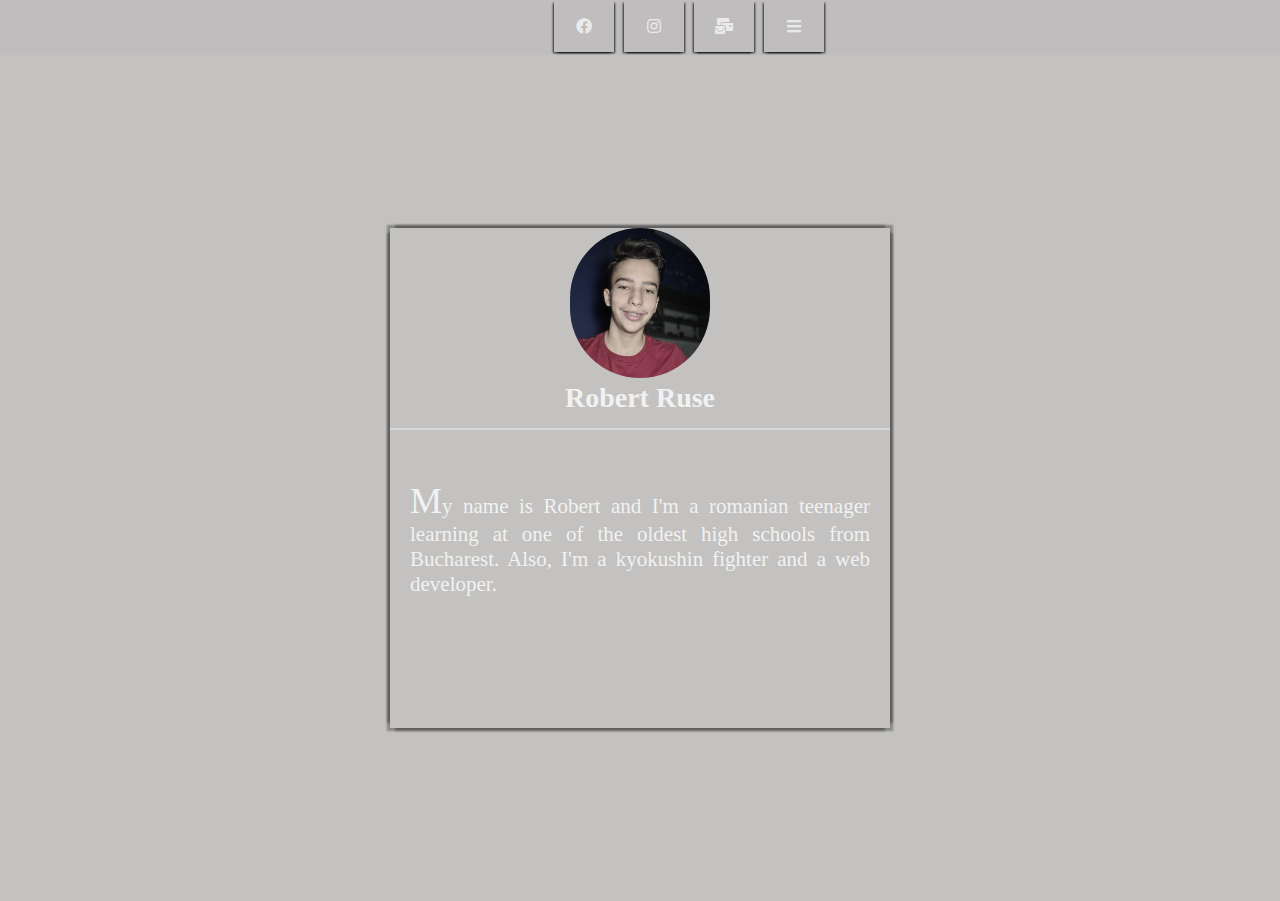
==== index.html @ 97c98ad1 "Update index.html" ====
<!DOCTYPE html>
<html lang="en">

    <head>
        <script type="text/jscript" src="app.js"></script>
        <link rel="shortcut icon" type="image/x-icon" href="/What-Happened-16x16.ico" />
        <link rel="apple-touch-icon" href="/What-Happened-72x72.png" sizes="72x72" />
        <meta name="author" content="Robert Ruse">
        <meta name="theme-color" content=" rgba(165, 165, 162, 0.9)">
        <meta name="description" content="My name is Robert and I'm a romanian teenager learning at one of the oldest high schools from Bucharest. Also, I'm a kyokushin fighter and a web developer. Hope you'll enjoy reading my blog!">
        <title>Home</title>
        <meta charset="utf-8">
        <meta name="viewport" content="width=device-width, initial-scale=1.0">
        <link rel="stylesheet" href="main.css">
        <link rel="stylesheet" href="https://cdnjs.cloudflare.com/ajax/libs/font-awesome/5.15.2/css/all.min.css">
    </head>
    
    <body>
        
        <div id="attention">
            <div id="special-btn" onclick="ifClick()"><i class="fas fa-expand-arrows-alt"></i>
                <span id="special-hover-text">Close</span>
            </div>
            <h1 id="contentul">Still working on it...</h1>
        </div>
        
        <nav>
            <a href="https://www.facebook.com/robert.ruse.750/" class="social-media-btn"><i class="fab fa-facebook"></i>
                <span class="hover-text">Facebook</span>
            </a>
            <a href="https://www.instagram.com/robertxruse/" class="social-media-btn"><i class="fab fa-instagram"></i>
                <span class="hover-text">Instagram</span>
            </a>
            <a href="mailto:rroberflorentin@gmail.com" class="social-media-btn"><i class="fas fa-mail-bulk"></i>
                <span class="hover-text">Gmail</span>
            </a>
            <div id="options" class="social-media-btn" onclick="ifClick()"><i class="fas fa-bars"></i>
                <span class="hover-text">Menu</span>
            </div>
        </nav>
        <div id="main">
            <div id="main-box" class="box">
                <div id="box-heading">
                    <img src="images/RobertRuse.jpeg" alt="Robert Ruse">
                    <div class="title">
                        <h1>Robert Ruse</h1>
                    </div>
                </div>
                <div id="box-content">
                    <p>
                        My name is Robert and I'm a romanian teenager learning at one of the oldest high schools from Bucharest. Also, I'm a kyokushin fighter and a web developer.
                    </p>
                </div>
            </div>
        </div>
    </body>
    
</html>
---- main.css ----
* {
    margin: 0;
    padding: 0;
    transition: all .5s ease-in-out;
    font-size: 16px;
    text-decoration: none;
    font-style: normal;
}


html {
    min-height: 100%;
    height: 100%;
    overflow-x: hidden;
    animation: background-animation .6s;
}

@keyframes background-animation {
    from {background-color: white;}
    to {background-color: rgba(255, 255, 255, 0.9);}
}

body {
    background-color: rgba(189, 187, 186, 0.9);
}

nav {
    height: 3.438rem;
    background-color: rgba(189, 187, 186, 0.7);
}

html, nav, body {
    width: 100%;
}

nav a, #options {
    width: 3.75rem;
    height: 95%;
    float: left;
    position: relative;
    left: 42.5%;
    margin-left: .625rem;
    color: rgba(255, 255, 255, 0.7);
    text-decoration: none;
}

#options {
    cursor: pointer;
}

.social-media-btn {
    box-shadow: .125rem .125rem .125rem -.063rem rgba(0, 0, 0, 0.8),
        -.125rem .125rem .125rem -.063rem rgba(0, 0, 0, 0.8);
    animation: social-media-btn-animation 1.5s linear;
}
@keyframes social-media-btn-animation {
    from {box-shadow: none;
        text-indent: -.625rem;}
    to {box-shadow: inherit;
        text-indent: 0;}
}

.social-media-btn:hover {
    box-shadow: inset .125rem .125rem 0 .063rem rgba(0, 0, 0, 0.3),
        .125rem -.125rem 0 -.625rem rgba(0, 0, 0, 0.3);
    background-color: rgba(155, 156, 255, 0.9);
    color: rgba(221, 221, 221, 0.9);
}

#main {
    width: 100%;
    height: 94vh;
}


#main-box {
    width: 31.25rem;
    height: 31.25rem;
    color: rgba(255, 255, 255, 0.8);
}

.box {
    box-shadow: .25rem .25rem .125rem -.063rem rgba(0, 0, 0, 0.3),
        -.25rem -.25rem .125rem -.063rem rgba(0, 0, 0, 0.3),
        .25rem -.25rem .125rem -.063rem rgba(0, 0, 0, 0.3),
        -.25rem .25rem .125rem -.063rem rgba(0, 0, 0, 0.3);
}
#box-heading {
    width: 100%;
    height: 12.5rem;
    text-align: center;
    border-bottom: .125rem solid rgba(225, 225, 226, 0.7);
}

#box-heading img {
    height: 9.375rem;
    width: auto;
    max-height: 18.688rem;
    max-width: 100%;
    border-radius: 6.25rem;
    filter: grayscale(50%);
}

#box-heading img:hover {
    filter: grayscale(0%);
    transform: scale(1.05);
    border-radius: 3.125rem;
}

.title {
    width: 100%;
    height: 3.125rem;
    text-align: center;
    font-size: 1.125rem;
}

.title h1, p {
    animation: deplasare-font 2s;
}

h1 {
    font-size: 1.75rem;
}
p {
    font-size: 1.313rem;
}

@keyframes deplasare-font {
    from {font-size: .688rem;
        text-indent: -.625rem;}
    to {font-size: 1.125rem;
    text-indent: 0;}
}


#box-content {
    width: 28.75rem;
    height: 17.5rem;
    padding: .625rem;
    margin: 0 auto;
    font-size: 1.5rem;
    text-align: justify;
    font-family: 'Times New Roman', sans-serif;
}

#box-content p {
    top: 2.5rem;
}
p::first-letter {
    font-size: 2.25rem;
}


#main, nav a, #options, #contentul, #special-btn {
    display: flex;
    align-items: center;
    justify-content: center;
}

.hover-text {
    transition: none;
    display: none;
    width: 5rem;
    height: auto;
    padding: .625rem;
    top: 3.75rem;
    transition: all 1s ease-in-out 0s;
    animation: none;
    border: .125rem solid rgba(74, 77, 76, 0.7);
    border-radius: 1.25rem;
}

#box-content p, .hover-text, #special-hover-text {
    position: relative;
}

.social-media-btn:hover .hover-text, #options:hover .hover-text, #special-btn:hover #special-hover-text {
    display: block;
    animation: separat 1s linear;
    
}

.social-media-btn:hover i, #options:hover i, #special-btn:hover i {
    position: fixed;
}

#attention {
    display: none;
    animation: none;
    background: inherit;
    width: 100vw;
    height: 100vh;
    z-index: 10;
}

#contentul {
    width: 100%;
    height: 95%;
}
#special-btn {
    width: 3.75rem;
    height: 5%;
    float: right;
    cursor: pointer;
}
#special-hover-text {
    width: auto;
    height: auto;
    display: none;
    padding: .625rem;
    top: 102%;
    animation: none;
    border: .125rem solid rgba(74, 77, 76, 0.7);
    border-radius: 1.25rem;
}

@media screen and (max-width: 1080px) {
    nav a, #options {
        left: 35%;
    }
}

@media screen and (max-width: 768px) {
    nav a, #options {
        left: 30%;
    }
    #main {
        overflow-x: hidden;
    }
    h1 {
        font-size: 21px;
    }
    p {
        font-size: 18px;
    }
    #main-box {
        width: 70%;
        height: 28rem;
    }
    #box-content {
        width: 94%;
    }
}

@media screen and (max-width: 560px) {
    nav a, #options {
        left: 25%;
    }
}


@media screen and (max-width: 450px) {
    nav a, #options {
        left: 0;
    }
    #options {
        float: right;
        margin-right: .625rem; 
    }
    h1 {
        font-size: 18px;
    }
    p {
        font-size: 15px;
    }
    #main-box {
        width: 96%;
        height: 27rem;
    }
    #box-content {
        width: 95%;
    }
}

@media screen and (max-width: 320px) {
    #main-box {
        width: 93%;
        height: 25rem;
        position: relative;
        top: 30px;
    }
    nav a, #options {
        width: 3.2rem;
        height: 90%; 
    }
    #box-content {
        width: 90%;
    }
}

@media screen and (max-width: 280px) {
    #main-box {
        top: 0;
    }
}
@media screen and (max-width: 240px) {
    nav a, #options {
        width: 2.5rem;
        height: 2.5rem;
    }
    #main-box {
        height: 28rem;
        top: 100px;
    }
}
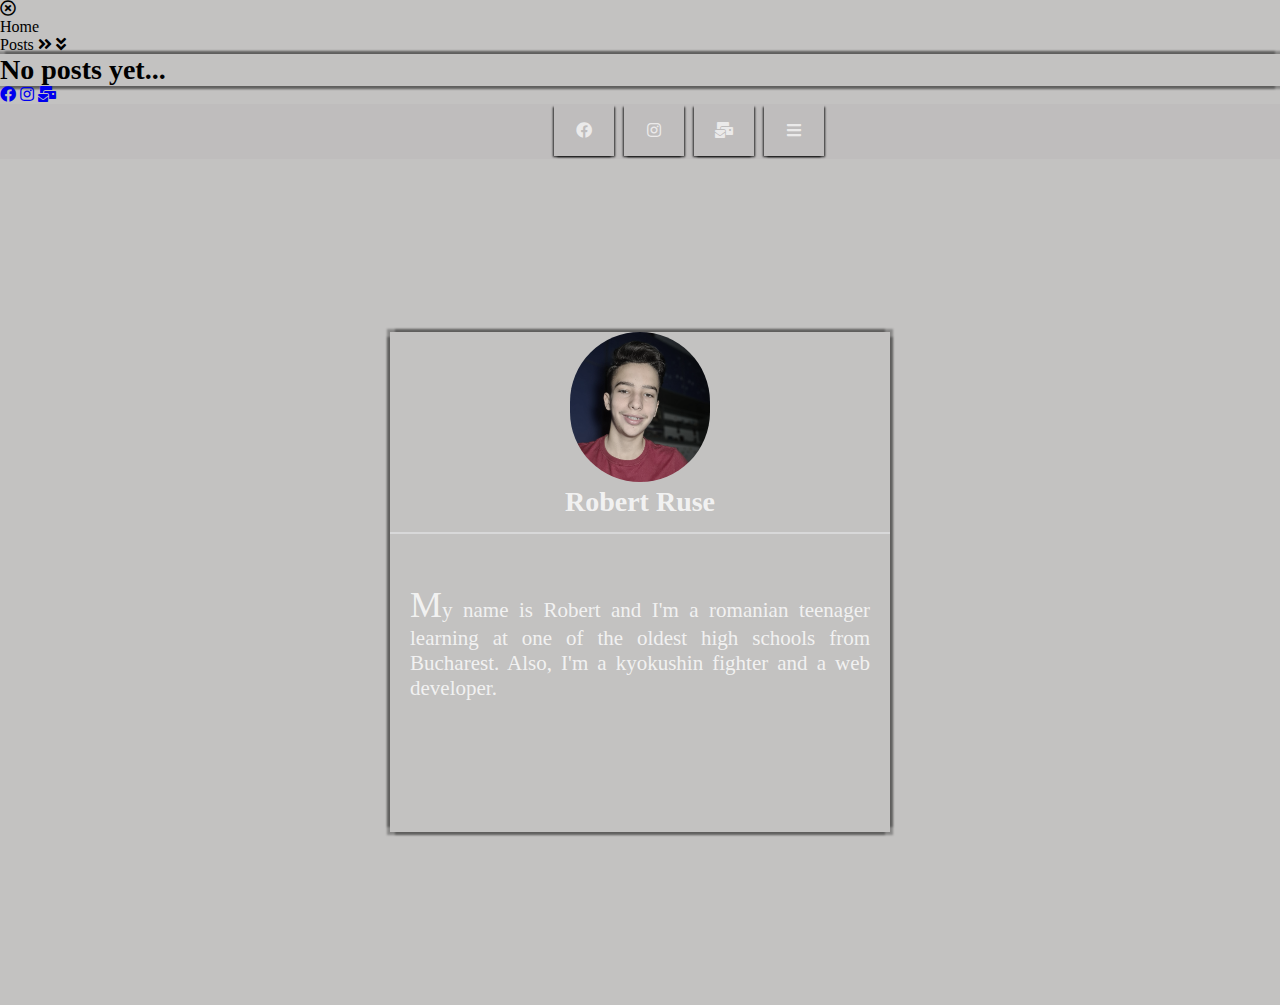
==== commit 0372495e: "Update index.html" ====
--- a/index.html
+++ b/index.html
@@ -2,26 +2,46 @@
 <html lang="en">
 
     <head>
-        <script type="text/jscript" src="app.js"></script>
-        <link rel="shortcut icon" type="image/x-icon" href="/What-Happened-16x16.ico" />
-        <link rel="apple-touch-icon" href="/What-Happened-72x72.png" sizes="72x72" />
-        <meta name="author" content="Robert Ruse">
-        <meta name="theme-color" content=" rgba(165, 165, 162, 0.9)">
-        <meta name="description" content="My name is Robert and I'm a romanian teenager learning at one of the oldest high schools from Bucharest. Also, I'm a kyokushin fighter and a web developer. Hope you'll enjoy reading my blog!">
-        <title>Home</title>
         <meta charset="utf-8">
         <meta name="viewport" content="width=device-width, initial-scale=1.0">
+        <script type="text/jscript" src="app.js"></script>
+        <meta name="author" content="Robert Ruse">
+        <meta name="description" content="My name is Robert and I'm a romanian teenager learning at one of the oldest high schools from Bucharest. Also, I'm a kyokushin fighter and a web developer. Hope you'll enjoy reading my blog!">
+        <meta name="theme-color" content="rgba(165, 165, 162, 0.9)">
+        <link rel="canonical" href="https://robertruse.me/">
+        <meta name="robots" content="index, follow">
+        <meta property="og:type" content="website" />
+        <meta property="og:title" content="Robert Ruse">
+        <meta property="og:description" content="My name is Robert and I'm a romanian teenager learning at one of the oldest high schools from Bucharest. Also, I'm a kyokushin fighter and a web developer. Hope you'll enjoy reading my blog!">
+        <meta property="og:site_name" content="Robert Ruse">
+        <meta property="og:locale" content="en_US" />
+        <meta property=”og:image” content="https://robertruse.me/images/RobertRuse.jpeg">
+        <meta property="og:url" content="https://robertruse.me" />
         <link rel="stylesheet" href="main.css">
         <link rel="stylesheet" href="https://cdnjs.cloudflare.com/ajax/libs/font-awesome/5.15.2/css/all.min.css">
+        <title>Home</title>
     </head>
     
     <body>
         
-        <div id="attention">
-            <div id="special-btn" onclick="ifClick()"><i class="fas fa-expand-arrows-alt"></i>
-                <span id="special-hover-text">Close</span>
+        <div id="menu-options">
+        
+            <div class="close-btn-menu-option" onclick="ifClick()"><i class="far fa-times-circle"></i></div>
+            <div class="menu-option" onclick="optionOpener('index.html', 'index.html')">Home</div>
+            <div class="menu-option" onclick="showPosts()" id="posts-menu-option">
+                <span id="posts-text">Posts</span>
+                <i class="fas fa-angle-double-right" id="first-icon"></i>
+                <i class="fas fa-angle-double-down" id="second-icon"></i>
             </div>
-            <h1 id="contentul">Still working on it...</h1>
+            <div id="posts-content">
+                <div class="box posts-content-box"><h1>No posts yet...</h1></div>
+            </div>
+            <div id="social-media-menu-options" class="menu-options">
+                <a href="https://www.facebook.com/robert.ruse.750/" class="menu-option"><i class="fab fa-facebook"></i></a>
+                <a href="https://www.instagram.com/robertxruse/" class="menu-option"><i class="fab fa-instagram"></i></a>
+                <a href="mailto:rroberflorentin@gmail.com" class="menu-option"><i class="fas fa-mail-bulk"></i></a>
+            </div>
+                
         </div>
         
         <nav>
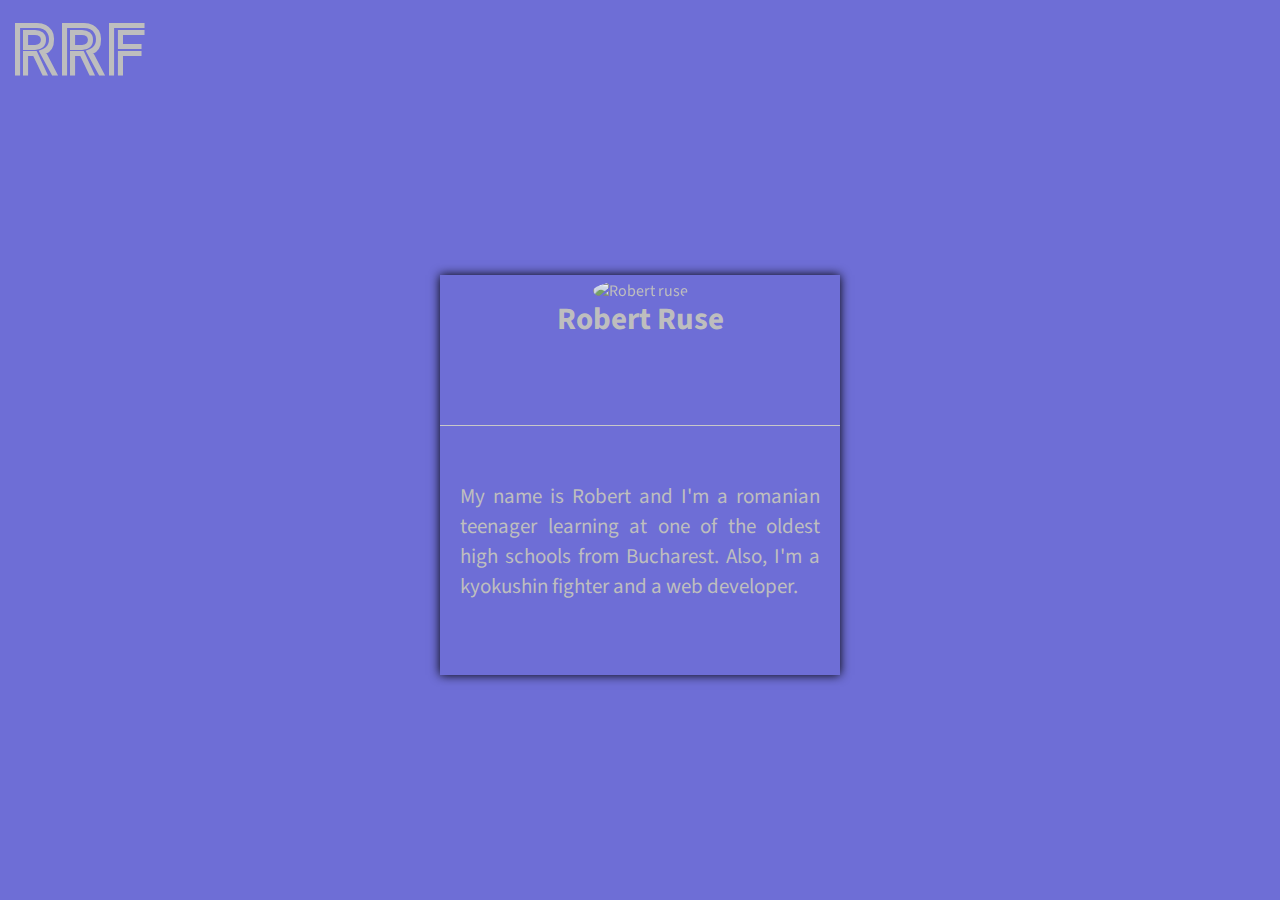
==== commit ba4fca33: "Add files via upload" ====
--- a/index.html
+++ b/index.html
@@ -1,78 +1,29 @@
 <!DOCTYPE html>
 <html lang="en">
-
     <head>
         <meta charset="utf-8">
-        <meta name="viewport" content="width=device-width, initial-scale=1.0">
-        <script type="text/jscript" src="app.js"></script>
-        <meta name="author" content="Robert Ruse">
-        <meta name="description" content="My name is Robert and I'm a romanian teenager learning at one of the oldest high schools from Bucharest. Also, I'm a kyokushin fighter and a web developer. Hope you'll enjoy reading my blog!">
-        <meta name="theme-color" content="rgba(165, 165, 162, 0.9)">
-        <link rel="canonical" href="https://robertruse.me/">
-        <meta name="robots" content="index, follow">
-        <meta property="og:type" content="website" />
-        <meta property="og:title" content="Robert Ruse">
-        <meta property="og:description" content="My name is Robert and I'm a romanian teenager learning at one of the oldest high schools from Bucharest. Also, I'm a kyokushin fighter and a web developer. Hope you'll enjoy reading my blog!">
-        <meta property="og:site_name" content="Robert Ruse">
-        <meta property="og:locale" content="en_US" />
-        <meta property=”og:image” content="https://robertruse.me/images/RobertRuse.jpeg">
-        <meta property="og:url" content="https://robertruse.me" />
+        <meta name="viewport" content="width=device-width">
+        <title>Robert Ruse</title>
         <link rel="stylesheet" href="main.css">
-        <link rel="stylesheet" href="https://cdnjs.cloudflare.com/ajax/libs/font-awesome/5.15.2/css/all.min.css">
-        <title>Home</title>
+        <link rel="stylesheet" href="https://use.fontawesome.com/releases/v5.15.3/css/all.css" integrity="sha384-SZXxX4whJ79/gErwcOYf+zWLeJdY/qpuqC4cAa9rOGUstPomtqpuNWT9wdPEn2fk" crossorigin="anonymous">
+        <link rel="preconnect" href="https://fonts.gstatic.com">
+        <link href="https://fonts.googleapis.com/css2?family=Source+Sans+Pro:wght@300&family=Train+One&display=swap" rel="stylesheet">
     </head>
-    
     <body>
-        
-        <div id="menu-options">
-        
-            <div class="close-btn-menu-option" onclick="ifClick()"><i class="far fa-times-circle"></i></div>
-            <div class="menu-option" onclick="optionOpener('index.html', 'index.html')">Home</div>
-            <div class="menu-option" onclick="showPosts()" id="posts-menu-option">
-                <span id="posts-text">Posts</span>
-                <i class="fas fa-angle-double-right" id="first-icon"></i>
-                <i class="fas fa-angle-double-down" id="second-icon"></i>
+        <nav>
+            <a href="mailto: rrobertflorentin@gmail.com" class="rrf-blog-nav-bar-option"><i class="far fa-envelope-open"></i></a>
+            <a href="https://www.instagram.com/robertxruse/" class="rrf-blog-nav-bar-option"><i class="fab fa-instagram"></i></a>
+            <a href="https://www.facebook.com/robert.ruse.750" class="rrf-blog-nav-bar-option"><i class="fab fa-facebook"></i></a>
+            <h1>RRF</h1>
+        </nav>
+        <div class="rrf-blog-box">
+            <div class="rrf-blog-box-heading">
+                <img src="https://instagram.fotp1-1.fna.fbcdn.net/v/t51.2885-19/s150x150/144728083_352711349029225_8177644716767641524_n.jpg?tp=1&_nc_ht=instagram.fotp1-1.fna.fbcdn.net&_nc_ohc=GFZvvKH_lHEAX8hfyIg&edm=ABfd0MgAAAAA&ccb=7-4&oh=e3ef43d8b38f188c8819e3f18e9dd405&oe=609A9AED&_nc_sid=7bff83" alt="Robert ruse">
+                <h1>Robert Ruse</h1>
             </div>
-            <div id="posts-content">
-                <div class="box posts-content-box"><h1>No posts yet...</h1></div>
-            </div>
-            <div id="social-media-menu-options" class="menu-options">
-                <a href="https://www.facebook.com/robert.ruse.750/" class="menu-option"><i class="fab fa-facebook"></i></a>
-                <a href="https://www.instagram.com/robertxruse/" class="menu-option"><i class="fab fa-instagram"></i></a>
-                <a href="mailto:rroberflorentin@gmail.com" class="menu-option"><i class="fas fa-mail-bulk"></i></a>
-            </div>
-                
-        </div>
-        
-        <nav>
-            <a href="https://www.facebook.com/robert.ruse.750/" class="social-media-btn"><i class="fab fa-facebook"></i>
-                <span class="hover-text">Facebook</span>
-            </a>
-            <a href="https://www.instagram.com/robertxruse/" class="social-media-btn"><i class="fab fa-instagram"></i>
-                <span class="hover-text">Instagram</span>
-            </a>
-            <a href="mailto:rroberflorentin@gmail.com" class="social-media-btn"><i class="fas fa-mail-bulk"></i>
-                <span class="hover-text">Gmail</span>
-            </a>
-            <div id="options" class="social-media-btn" onclick="ifClick()"><i class="fas fa-bars"></i>
-                <span class="hover-text">Menu</span>
-            </div>
-        </nav>
-        <div id="main">
-            <div id="main-box" class="box">
-                <div id="box-heading">
-                    <img src="images/RobertRuse.jpeg" alt="Robert Ruse">
-                    <div class="title">
-                        <h1>Robert Ruse</h1>
-                    </div>
-                </div>
-                <div id="box-content">
-                    <p>
-                        My name is Robert and I'm a romanian teenager learning at one of the oldest high schools from Bucharest. Also, I'm a kyokushin fighter and a web developer.
-                    </p>
-                </div>
-            </div>
+            <p>
+                My name is Robert and I'm a romanian teenager learning at one of the oldest high schools from Bucharest. Also, I'm a kyokushin fighter and a web developer.
+            </p>
         </div>
     </body>
-    
 </html>
--- a/main.css
+++ b/main.css
@@ -1,314 +1,158 @@
+
 * {
     margin: 0;
     padding: 0;
-    transition: all .5s ease-in-out;
-    font-size: 16px;
-    text-decoration: none;
-    font-style: normal;
+    transition: all .3s linear;
 }
 
-
-html {
-    min-height: 100%;
-    height: 100%;
+body, html {
+    width: 100vw;
+    height: 100vh;
     overflow-x: hidden;
-    animation: background-animation .6s;
+    color: rgba(190, 190, 190, 1);
+    background: rgba(110, 110, 214, 1);
+    font-family: 'Source Sans Pro', sans-serif;
 }
 
-@keyframes background-animation {
-    from {background-color: white;}
-    to {background-color: rgba(255, 255, 255, 0.9);}
+/* ==== nav ==== */
+
+nav {
+    top: 0;
+    height: 75px;
 }
 
-body {
-    background-color: rgba(189, 187, 186, 0.9);
+nav h1 {
+    width: 160px;
+    height: 100%;
+    font-size: 64px;
+    height: 100%;
+    margin-left: 10px;
+    font-family: 'Train One', cursive;
+    cursor: cell;
 }
 
-nav {
-    height: 3.438rem;
-    background-color: rgba(189, 187, 186, 0.7);
+a {
+    text-decoration: none;
+    color: inherit;
 }
 
-html, nav, body {
+.rrf-blog-nav-bar-option {
+    width: 50px;
+    height: 50px;
+    top: 12.5px;
+    display: flex;
+    align-items: center;
+    justify-content: center;
+    float: left;
+    margin-left: 5px;
+    margin-right: 5px;
+    border-radius: 50%;
+    float: right;
+}
+
+/* ==== box === */
+
+.rrf-blog-box {
+    width: 400px;
+    height: 400px;
+    top: calc(50% - 250px);
+    left: calc(50% - 200px);
+}
+
+.rrf-blog-box-heading {
+    height: 150px;
+    text-align: center;
+    border-bottom: 1px solid rgba(200, 200, 200, 1);
+}
+
+.rrf-blog-box-heading img {
+    width: auto;
+    top: 5px;
+    border-radius: 50%;
+    height: calc(80% - 10px);
+    filter: grayscale(50%);
+}
+
+.rrf-blog-box-heading img:hover {
+    border-radius: 10px;
+    filter: none;
+}
+
+.rrf-blog-box-heading h1 {
+    height: calc(20% - 5px);
+    font-size: 31px;
+}
+
+.rrf-blog-box p {
+    width: calc(100% - 40px);
+    height: auto;
+    margin-left: 20px;
+    text-align: justify;
+    font-size: 21px;
+    margin-top: 55px;
+}
+
+/* === comun ==== */
+.rrf-blog-nav-bar-option, .rrf-blog-box, .rrf-blog-box-heading img {
+    position: relative;
+}
+
+.rrf-blog-box, .rrf-blog-nav-bar-option:hover {
+    box-shadow: 0 0 10px 0 rgba(0, 0, 0, 1);
+}
+
+nav, .rrf-blog-box-heading, .rrf-blog-box-heading h1 {
     width: 100%;
 }
 
-nav a, #options {
-    width: 3.75rem;
-    height: 95%;
-    float: left;
-    position: relative;
-    left: 42.5%;
-    margin-left: .625rem;
-    color: rgba(255, 255, 255, 0.7);
-    text-decoration: none;
-}
+/* --- media ---- */
 
-#options {
-    cursor: pointer;
-}
-
-.social-media-btn {
-    box-shadow: .125rem .125rem .125rem -.063rem rgba(0, 0, 0, 0.8),
-        -.125rem .125rem .125rem -.063rem rgba(0, 0, 0, 0.8);
-    animation: social-media-btn-animation 1.5s linear;
-}
-@keyframes social-media-btn-animation {
-    from {box-shadow: none;
-        text-indent: -.625rem;}
-    to {box-shadow: inherit;
-        text-indent: 0;}
-}
-
-.social-media-btn:hover {
-    box-shadow: inset .125rem .125rem 0 .063rem rgba(0, 0, 0, 0.3),
-        .125rem -.125rem 0 -.625rem rgba(0, 0, 0, 0.3);
-    background-color: rgba(155, 156, 255, 0.9);
-    color: rgba(221, 221, 221, 0.9);
-}
-
-#main {
-    width: 100%;
-    height: 94vh;
-}
-
-
-#main-box {
-    width: 31.25rem;
-    height: 31.25rem;
-    color: rgba(255, 255, 255, 0.8);
-}
-
-.box {
-    box-shadow: .25rem .25rem .125rem -.063rem rgba(0, 0, 0, 0.3),
-        -.25rem -.25rem .125rem -.063rem rgba(0, 0, 0, 0.3),
-        .25rem -.25rem .125rem -.063rem rgba(0, 0, 0, 0.3),
-        -.25rem .25rem .125rem -.063rem rgba(0, 0, 0, 0.3);
-}
-#box-heading {
-    width: 100%;
-    height: 12.5rem;
-    text-align: center;
-    border-bottom: .125rem solid rgba(225, 225, 226, 0.7);
-}
-
-#box-heading img {
-    height: 9.375rem;
-    width: auto;
-    max-height: 18.688rem;
-    max-width: 100%;
-    border-radius: 6.25rem;
-    filter: grayscale(50%);
-}
-
-#box-heading img:hover {
-    filter: grayscale(0%);
-    transform: scale(1.05);
-    border-radius: 3.125rem;
-}
-
-.title {
-    width: 100%;
-    height: 3.125rem;
-    text-align: center;
-    font-size: 1.125rem;
-}
-
-.title h1, p {
-    animation: deplasare-font 2s;
-}
-
-h1 {
-    font-size: 1.75rem;
-}
-p {
-    font-size: 1.313rem;
-}
-
-@keyframes deplasare-font {
-    from {font-size: .688rem;
-        text-indent: -.625rem;}
-    to {font-size: 1.125rem;
-    text-indent: 0;}
-}
-
-
-#box-content {
-    width: 28.75rem;
-    height: 17.5rem;
-    padding: .625rem;
-    margin: 0 auto;
-    font-size: 1.5rem;
-    text-align: justify;
-    font-family: 'Times New Roman', sans-serif;
-}
-
-#box-content p {
-    top: 2.5rem;
-}
-p::first-letter {
-    font-size: 2.25rem;
-}
-
-
-#main, nav a, #options, #contentul, #special-btn {
-    display: flex;
-    align-items: center;
-    justify-content: center;
-}
-
-.hover-text {
-    transition: none;
-    display: none;
-    width: 5rem;
-    height: auto;
-    padding: .625rem;
-    top: 3.75rem;
-    transition: all 1s ease-in-out 0s;
-    animation: none;
-    border: .125rem solid rgba(74, 77, 76, 0.7);
-    border-radius: 1.25rem;
-}
-
-#box-content p, .hover-text, #special-hover-text {
-    position: relative;
-}
-
-.social-media-btn:hover .hover-text, #options:hover .hover-text, #special-btn:hover #special-hover-text {
-    display: block;
-    animation: separat 1s linear;
-    
-}
-
-.social-media-btn:hover i, #options:hover i, #special-btn:hover i {
-    position: fixed;
-}
-
-#attention {
-    display: none;
-    animation: none;
-    background: inherit;
-    width: 100vw;
-    height: 100vh;
-    z-index: 10;
-}
-
-#contentul {
-    width: 100%;
-    height: 95%;
-}
-#special-btn {
-    width: 3.75rem;
-    height: 5%;
-    float: right;
-    cursor: pointer;
-}
-#special-hover-text {
-    width: auto;
-    height: auto;
-    display: none;
-    padding: .625rem;
-    top: 102%;
-    animation: none;
-    border: .125rem solid rgba(74, 77, 76, 0.7);
-    border-radius: 1.25rem;
-}
-
-@media screen and (max-width: 1080px) {
-    nav a, #options {
-        left: 35%;
+@media screen and (max-width: 400px) {
+    body, html {
+        min-height: 100vh;
+    }
+    nav h1 {
+        font-size: 49px;
+        width: 100px;
+    }
+    .rrf-blog-nav-bar-option {
+        width: 45px;
+        height: 45px;
+    }
+    .rrf-blog-box {
+        width: calc(100% - 10px);
+        height: auto;
+        min-height: 400px; 
+        left: 5px;
+        top: calc(50% - 250px);
+    }
+    .rrf-blog-box-heading h1 {
+        font-size: 28px;
+    }
+    .rrf-blog-box p {
+        font-size: 18px;
     }
 }
-
-@media screen and (max-width: 768px) {
-    nav a, #options {
-        left: 30%;
+@media screen and (max-height: 480px) {
+    body, html {
+        height: auto;
     }
-    #main {
-        overflow-x: hidden;
-    }
-    h1 {
-        font-size: 21px;
-    }
-    p {
-        font-size: 18px;
-    }
-    #main-box {
-        width: 70%;
-        height: 28rem;
-    }
-    #box-content {
-        width: 94%;
+    .rrf-blog-box {
+        top: 10px;
     }
 }
-
-@media screen and (max-width: 560px) {
-    nav a, #options {
-        left: 25%;
-    }
-}
-
-
-@media screen and (max-width: 450px) {
-    nav a, #options {
-        left: 0;
-    }
-    #options {
-        float: right;
-        margin-right: .625rem; 
-    }
-    h1 {
-        font-size: 18px;
-    }
-    p {
-        font-size: 15px;
-    }
-    #main-box {
-        width: 96%;
-        height: 27rem;
-    }
-    #box-content {
-        width: 95%;
-    }
-}
-
 @media screen and (max-width: 320px) {
-    #main-box {
-        width: 93%;
-        height: 25rem;
-        position: relative;
-        top: 30px;
-    }
-    nav a, #options {
-        width: 3.2rem;
-        height: 90%; 
-    }
-    #box-content {
-        width: 90%;
+    nav h1 {
+        font-size: 50px;
     }
 }
 
 @media screen and (max-width: 280px) {
-    #main-box {
-        top: 0;
+    nav h1 {
+        font-size: 35px;
+    }
+    .rrf-blog-nav-bar-option {
+        width: 35px;
+        height: 35px;
     }
 }
-@media screen and (max-width: 240px) {
-    nav a, #options {
-        width: 2.5rem;
-        height: 2.5rem;
-    }
-    #main-box {
-        height: 28rem;
-        top: 100px;
-    }
-}
-
-
-
-
-
-
-
-
-
